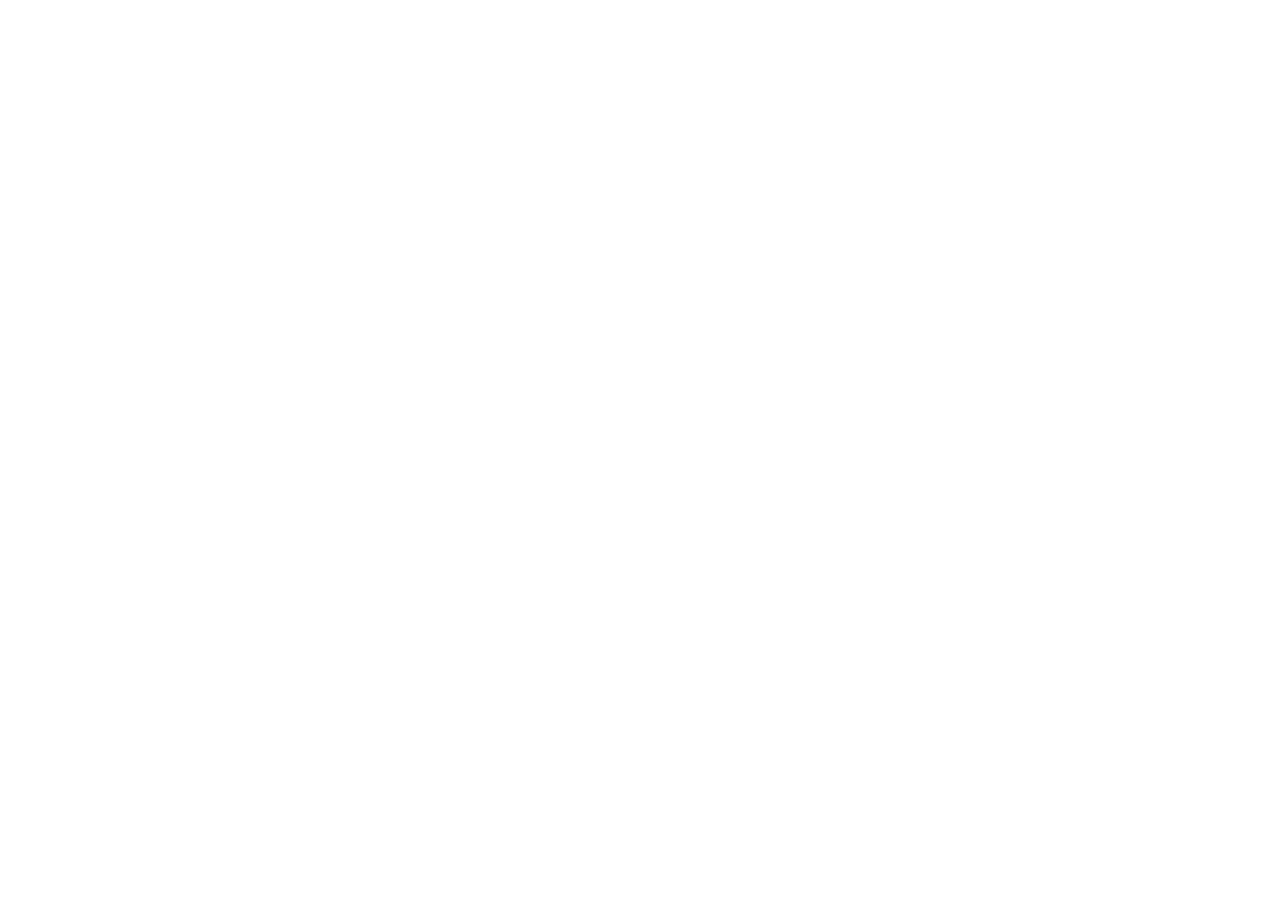
==== index.html @ 1be1f00d "first ubdate" ====
<!DOCTYPE html>
<html lang="en">
<head>
    <meta charset="UTF-8">
    <meta name="viewport" content="width=device-width, initial-scale=1.0">
    <title>Document</title>
</head>
<body>
    
</body>
</html>
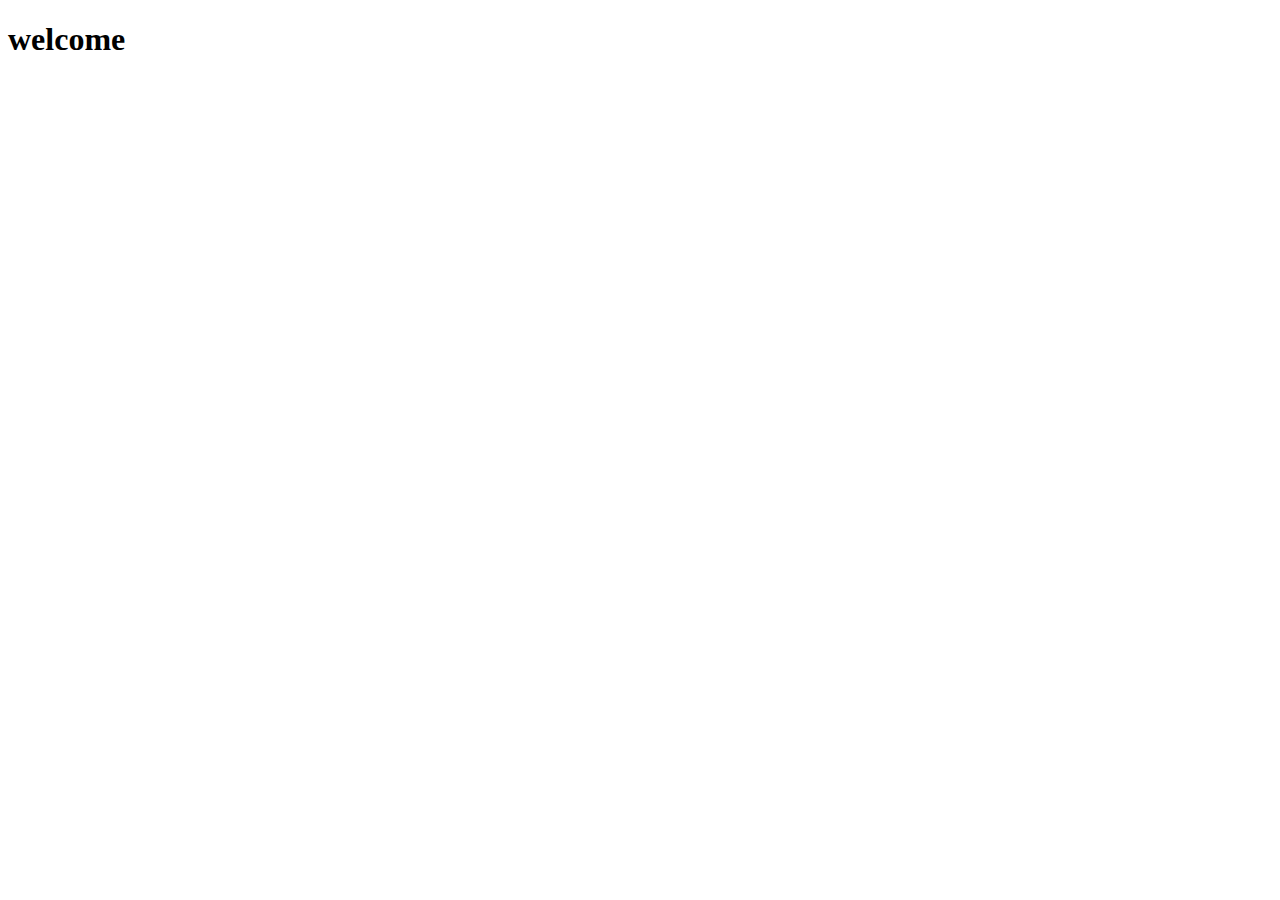
==== commit d1ba6a79: "2ubdate" ====
--- a/index.html
+++ b/index.html
@@ -6,6 +6,6 @@
     <title>Document</title>
 </head>
 <body>
-    
+    <h1>welcome</h1>
 </body>
 </html>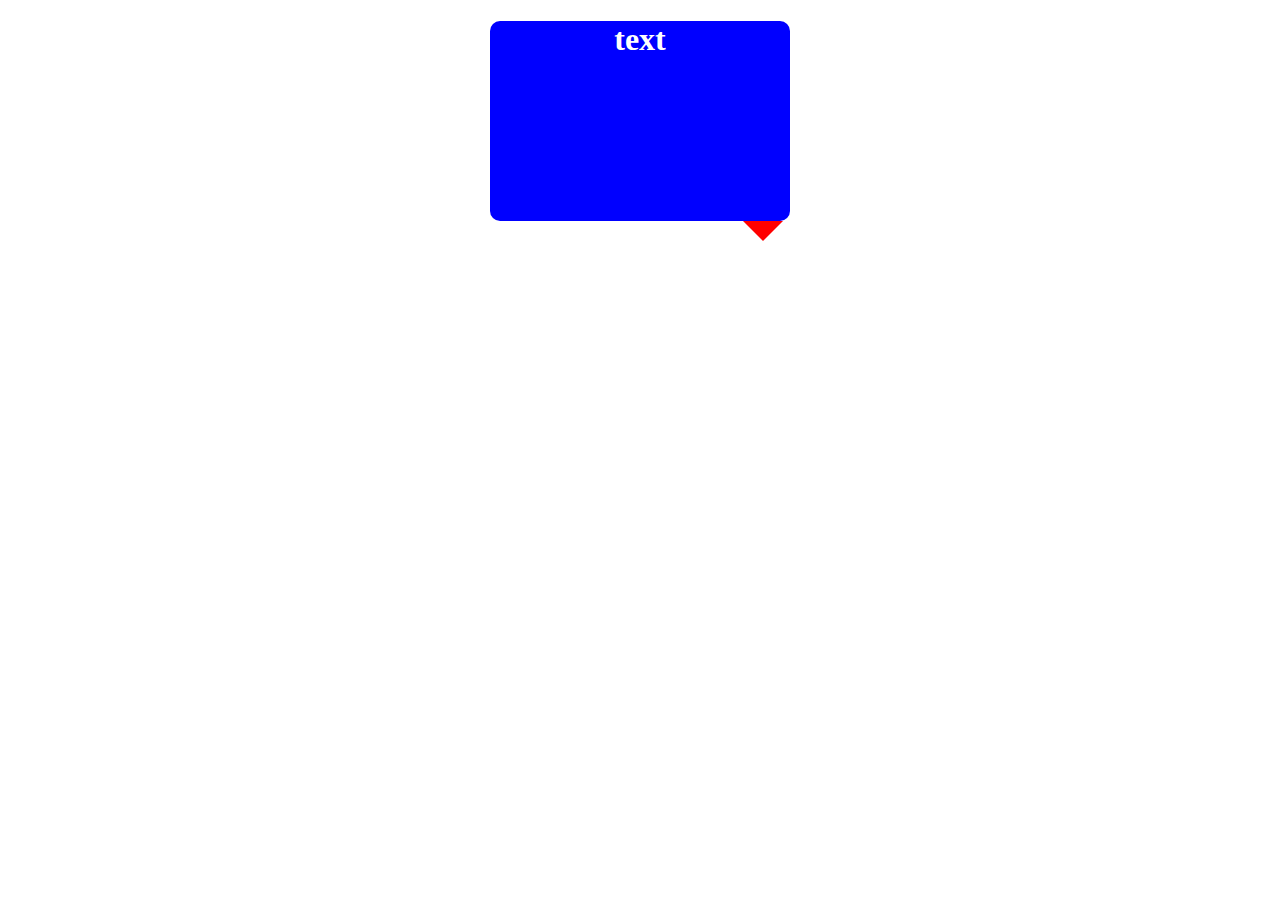
==== commit 488d6a88: "3ubdate" ====
--- a/index.html
+++ b/index.html
@@ -4,8 +4,11 @@
     <meta charset="UTF-8">
     <meta name="viewport" content="width=device-width, initial-scale=1.0">
     <title>Document</title>
+    <link rel="stylesheet" href="style.css">
 </head>
 <body>
-    <h1>welcome</h1>
+    <div id="mainDiv">
+        <h1>text</h1>
+    </div>
 </body>
 </html>--- a/style.css
+++ b/style.css
@@ -0,0 +1,26 @@
+#mainDiv {
+    background-color: blue;
+    margin: auto;
+    width: 300px;
+    height: 200px;
+    border-radius: 10px;
+    position: relative;
+}
+
+#mainDiv h1 {
+    text-align: center;
+    color: white;
+}
+
+
+
+#mainDiv::before {
+    content: "";
+    width:0 ;
+    height:0 ;
+    right:7px ;
+    top: 200px;
+    border: solid 20px;
+    border-color: red transparent transparent transparent;
+    position: absolute;
+}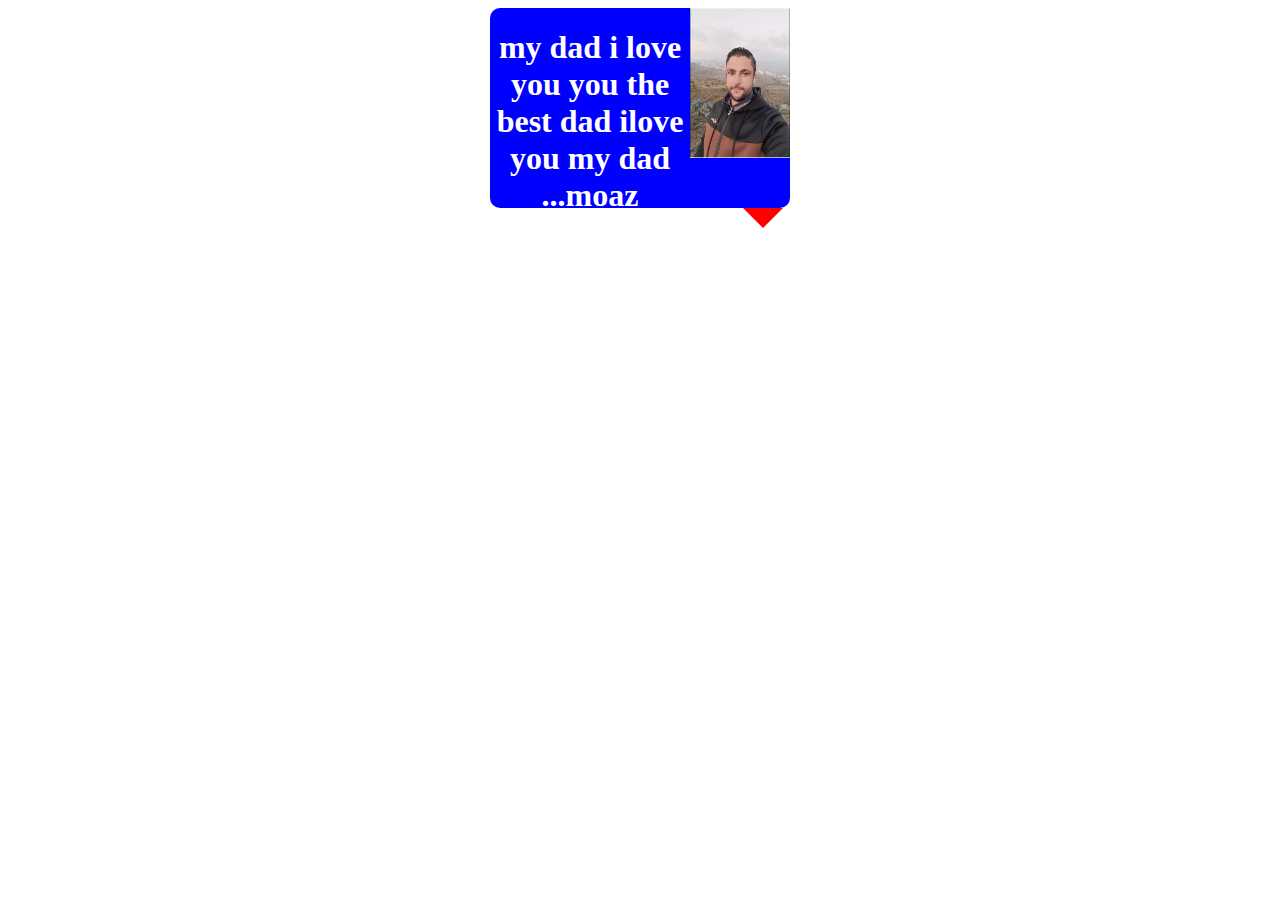
==== commit a7e9c26a: "4ubdate moaz" ====
--- a/index.html
+++ b/index.html
@@ -3,12 +3,13 @@
 <head>
     <meta charset="UTF-8">
     <meta name="viewport" content="width=device-width, initial-scale=1.0">
-    <title>Document</title>
+    <title>home</title>
     <link rel="stylesheet" href="style.css">
 </head>
 <body>
     <div id="mainDiv">
-        <h1>text</h1>
+        <h1>my dad i love you you the best dad ilove you my dad ...moaz</h1>
+        <img src="my dad.png" alt="">
     </div>
 </body>
 </html>--- a/style.css
+++ b/style.css
@@ -5,6 +5,7 @@
     height: 200px;
     border-radius: 10px;
     position: relative;
+    display: flex;
 }
 
 #mainDiv h1 {
@@ -12,6 +13,14 @@
     color: white;
 }
 
+#mainDiv img {
+    width: 100px;
+    height: 150px;
+    justify-content: center;
+    justify-items: auto;
+    
+
+}
 
 
 #mainDiv::before {
